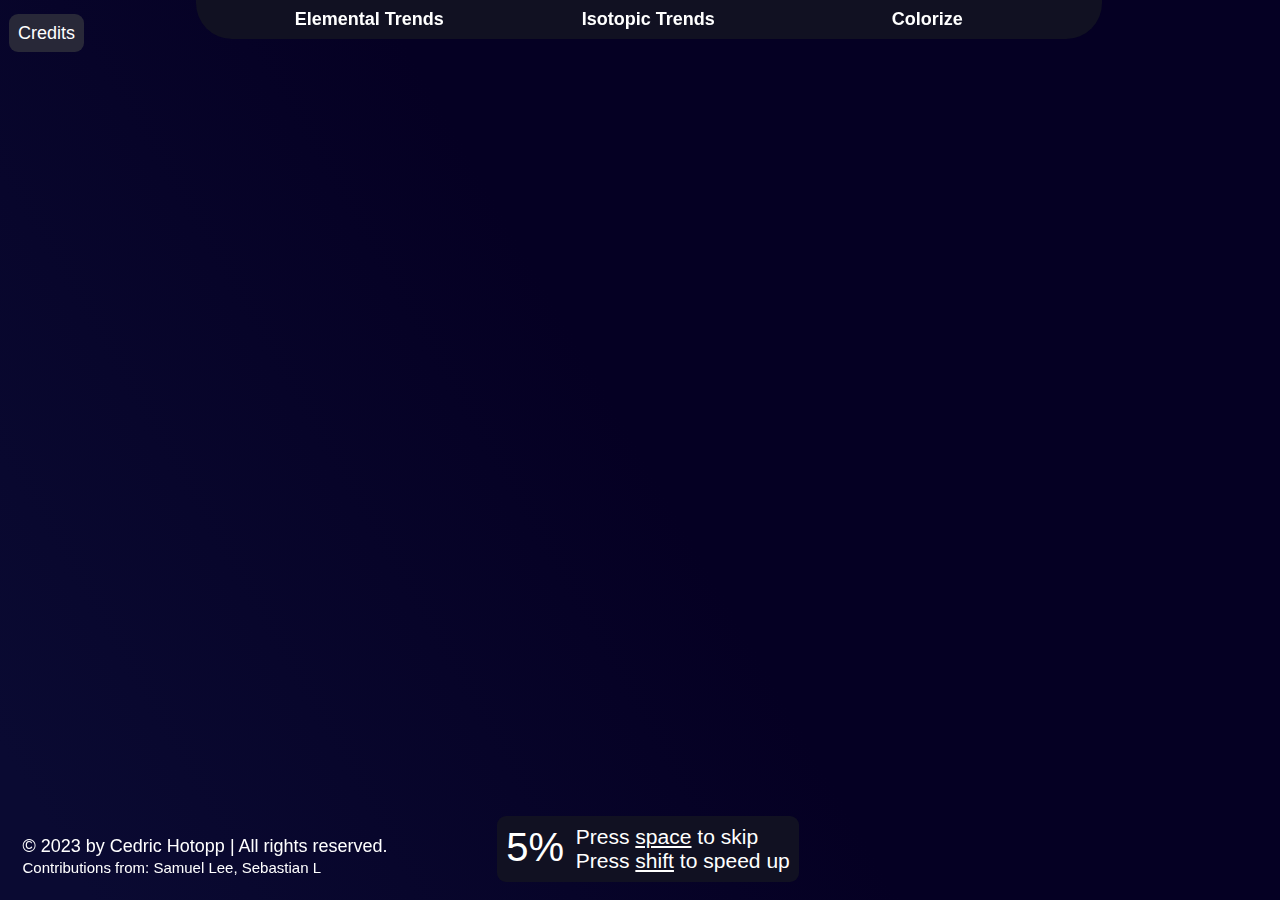
==== pages/projects/periodic-table/index.html @ 0c764536 "Change periodic table location" ====
<!DOCTYPE html>
<html>
  <head>
    <link rel="preconnect" href="https://fonts.googleapis.com">
    <link rel="preconnect" href="https://fonts.gstatic.com" crossorigin>
    <link href="https://fonts.googleapis.com/css2?family=Dancing+Script&display=swap" rel="stylesheet">

    <link rel='stylesheet' href='style.css' />
    <link rel='stylesheet' href='sidebar.css' />
    <link rel='stylesheet' href='trends.css' />

    <script src='element_data.js'></script>
    <script src='nuclide_data.js'></script>
    <script src='main.js' defer></script>
  </head>
  <body data-saturated=false data-trends=false data-hide-everything=false>
    <div id='top_nav'>
      <span class='button elemental_trends'>Elemental Trends</span>
      <span class='button isotopic_trends'>Isotopic Trends</span>
      <span class='button colorize'>Colorize</span>
    </div>
    <canvas id='stability_band' width='500' height='500'></canvas>
    <div id='credits' data-hidden=true>
      <h1>Element Data</h1>
      <h2>Collator</h2>
      <p>
        Scott Weaver (GitHub: <a class='open_in_new' href='https://github.com/sweaver2112' target='_blank'>&commat;sweaver2112</a>)
        <br>
        <br>
        GitHub repository: <a class='open_in_new' href='https://github.com/sweaver2112/periodic-table-data' target='_blank'>periodic-table-data</a>
      </p>
      <br>
      <h2>Sources</h2>
      <p>
        GitHub: <a class='open_in_new' href='https://github.com/Bowserinator' target='_blank'>&commat;Bowserinator</a>
        <br>
        <br>
        GitHub repository: <a class='open_in_new' href='https://github.com/Bowserinator/Periodic-Table-JSON' target='_blank'>Periodic-Table-JSON</a>
      </p>
      <br>
      <p>
        <a class='open_in_new' href='https://www.wikipedia.org/' target='_blank'>Wikipedia</a>
      </p>
      <br>
      <p>
        Dayah, Michael. "Ptable." Ptable, <a class='open_in_new' href='https://dayah.com/' target='_blank'>Michael Dayah</a>, 12 Oct. 2022, <a class='open_in_new' href='https://ptable.com/' target='_blank'>ptable.com</a>. Accessed 15 Oct. 2023.
      </p>
      <br>
      <p>
        "Periodic Table." Periodic Table, edited by Theodore Gray, Max Whitby, <a class='open_in_new' href='https://www.oihdesigns.com/' target='_blank'>Nick Mann</a>., 28 Oct. 2017, <a class='open_in_new' href='https://periodictable.com/' target='_blank'>periodictable.com</a>. Accessed 15 Oct. 2023.
      </p>
      <p>
        "Examples for Chemistry." WolframAlpha, Wolfram, <a class='open_in_new' href='https://www.wolframalpha.com/examples/science-and-technology/chemistry' target='_blank'>wolframalpha.com/examples/science-and-technology/chemistry</a>., Accessed 29 Oct. 2023.
      </p>
      <br>
      <h1>Isotope Data</h1>
      <h2>Sources</h2>
      <p>
        <a class='open_in_new' href='https://www-nds.iaea.org/relnsd/nubase/nubase_min.html' target='_blank'>Nubase2020</a> <a class='open_in_new' href='https://www.anl.gov/sites/www/files/2022-11/nubase_4.mas20.txt' target='_blank'>nubase_4.mas20</a> Kondev, M. Wang, W.J. Huang, S. Naimi, and G. Audi, <a class='open_in_new' href='https://iopscience.iop.org/article/10.1088/1674-1137/abddae' target='_blank'>Chinese Phys, C 45, 030001 (2021)</a>
      </p>
    </div>
    <div id='decay_chain' data-hidden=true data-collapsed=true>
      <div class='collapse_button searchable no_close'>Expand</div>
      <div class='content'></div>
      <div class='element_count searchable'>0 / 0</div>
    </div>
    <div id='top_buttons'>
      <div id='credits_button' class='searchable no_select'>
        Credits
      </div>
    </div>
    <div id='copyright'>
      &copy; 2023 by Cedric Hotopp | All rights reserved.<br><small>Contributions from: Samuel Lee, Sebastian L</small>
    </div>
    <div id='elemental_trends_menu' class='trends_menu'>
      <div class='trend template' data-selected=false>[Trend]</div>
      <div class='group template'>
        <p class='title'>[Group]</p>
        <div class='content'>

        </div>
      </div>
    </div>
    <div id='isotopic_trends_menu' class='trends_menu'>
      <div class='trend template' data-selected=false>[Trend]</div>
      <div class='group template'>
        <p class='title'>[Group]</p>
        <div class='content'>

        </div>
      </div>
    </div>
    <div id='colorize_menu' class='trends_menu'>
      <div class='trend template' data-selected=false>[Trend]</div>
      <div class='group template'>
        <p class='title'>[Group]</p>
        <div class='content'>

        </div>
      </div>
    </div>
    <div id='bottom_text' data-hidden=true>
      <h3 class='text searchable'></h3>
    </div>
    <canvas id='foreground'></canvas>
    <canvas id='background'></canvas>
    <p id='periodicText'>The Periodic Table</p>
    <table id='periodicTable'>
      <tr class='period' id='period0'>
        <td class='element fake_element group1'><span class='group_number'>1</span></td>
        <td class='element fake_element group15'><span class='electron_block'>p</span></td>
        <td class='element fake_element group18'><span class='group_number'>18</span></td>
      </tr>
      <tr class='period' id='period1'>
        <td class='element fake_element group0'><span class='period_number'>1</span></td>
        <td class='element group1' id='hydrogen'></td>
        <td class='element fake_element group2'><span class='group_number'>2</span></td>
        <td class='element fake_element group13'><span class='group_number'>13</span></td>
        <td class='element fake_element group14'><span class='group_number'>14</span></td>
        <td class='element fake_element group15'><span class='group_number'>15</span></td>
        <td class='element fake_element group16'><span class='group_number'>16</span></td>
        <td class='element fake_element group17'><span class='group_number'>17</span></td>
        <td class='element group18' id='helium'></td>
      </tr>
      <tr class='period' id='period2'>
        <td class='element fake_element group0'><span class='period_number'>2</span></td>
        <td class='element group1' id='lithium'></td>
        <td class='element group2' id='beryllium'></td>
        <td class='element fake_element group7'><span class='electron_block'>d (n-1)</span></td>
        <td class='element group13' id='boron'></td>
        <td class='element group14' id='carbon'></td>
        <td class='element group15' id='nitrogen'></td>
        <td class='element group16' id='oxygen'></td>
        <td class='element group17' id='fluorine'></td>
        <td class='element group18' id='neon'></td>
      </tr>
      <tr class='period' id='period3'>
        <td class='element fake_element group0'><span class='electron_block'>s</span></td>
        <td class='element fake_element group0'><span class='period_number'>3</span></td>
        <td class='element group1' id='sodium'></td>
        <td class='element group2' id='magnesium'></td>
        <td class='element fake_element group3'><span class='group_number'>3</span></td>
        <td class='element fake_element group4'><span class='group_number'>4</span></td>
        <td class='element fake_element group5'><span class='group_number'>5</span></td>
        <td class='element fake_element group6'><span class='group_number'>6</span></td>
        <td class='element fake_element group7'><span class='group_number'>7</span></td>
        <td class='element fake_element group8'><span class='group_number'>8</span></td>
        <td class='element fake_element group9'><span class='group_number'>9</span></td>
        <td class='element fake_element group10'><span class='group_number'>10</span></td>
        <td class='element fake_element group11'><span class='group_number'>11</span></td>
        <td class='element fake_element group12'><span class='group_number'>12</span></td>
        <td class='element group13' id='aluminum'></td>
        <td class='element group14' id='silicon'></td>
        <td class='element group15' id='phosphorus'></td>
        <td class='element group16' id='sulfur'></td>
        <td class='element group17' id='chlorine'></td>
        <td class='element group18' id='argon'></td>
      </tr>
      <tr class='period' id='period4'>
        <td class='element fake_element group0'><span class='period_number'>4</span></td>
        <td class='element group1' id='potassium'></td>
        <td class='element group2' id='calcium'></td>
        <td class='element group3' id='scandium'></td>
        <td class='element group4' id='titanium'></td>
        <td class='element group5' id='vanadium'></td>
        <td class='element group6' id='chromium'></td>
        <td class='element group7' id='manganese'></td>
        <td class='element group8' id='iron'></td>
        <td class='element group9' id='cobalt'></td>
        <td class='element group10' id='nickel'></td>
        <td class='element group11' id='copper'></td>
        <td class='element group12' id='zinc'></td>
        <td class='element group13' id='gallium'></td>
        <td class='element group14' id='germanium'></td>
        <td class='element group15' id='arsenic'></td>
        <td class='element group16' id='selenium'></td>
        <td class='element group17' id='bromine'></td>
        <td class='element group18' id='krypton'></td>
      </tr>
      <tr class='period' id='period5'>
        <td class='element fake_element group0'><span class='period_number'>5</span></td>
        <td class='element group1' id='rubidium'></td>
        <td class='element group2' id='strontium'></td>
        <td class='element group3' id='yttrium'></td>
        <td class='element group4' id='zirconium'></td>
        <td class='element group5' id='niobium'></td>
        <td class='element group6' id='molybdenum'></td>
        <td class='element group7' id='technetium'></td>
        <td class='element group8' id='ruthenium'></td>
        <td class='element group9' id='rhodium'></td>
        <td class='element group10' id='palladium'></td>
        <td class='element group11' id='silver'></td>
        <td class='element group12' id='cadmium'></td>
        <td class='element group13' id='indium'></td>
        <td class='element group14' id='tin'></td>
        <td class='element group15' id='antimony'></td>
        <td class='element group16' id='tellurium'></td>
        <td class='element group17' id='iodine'></td>
        <td class='element group18' id='xenon'></td>
      </tr>
      <tr class='period' id='period6'>
        <td class='element fake_element group0'><span class='period_number'>6</span></td>
        <td class='element group1' id='cesium'></td>
        <td class='element group2' id='barium'></td>
        <td class='element fake_element group3 star1'><p class='star'>&Star;</p></td>
        <td class='element group4' id='hafnium'></td>
        <td class='element group5' id='tantalum'></td>
        <td class='element group6' id='tungsten'></td>
        <td class='element group7' id='rhenium'></td>
        <td class='element group8' id='osmium'></td>
        <td class='element group9' id='iridium'></td>
        <td class='element group10' id='platinum'></td>
        <td class='element group11' id='gold'></td>
        <td class='element group12' id='mercury'></td>
        <td class='element group13' id='thallium'></td>
        <td class='element group14' id='lead'></td>
        <td class='element group15' id='bismuth'></td>
        <td class='element group16' id='polonium'></td>
        <td class='element group17' id='astatine'></td>
        <td class='element group18' id='radon'></td>
      </tr>
      <tr class='period' id='period7'>
        <td class='element fake_element group0'><span class='period_number'>7</span></td>
        <td class='element group1' id='francium'></td>
        <td class='element group2' id='radium'></td>
        <td class='element fake_element group3 star2'><p class='star'>&Star;&Star;</p></td>
        <td class='element group4' id='rutherfordium'></td>
        <td class='element group5' id='dubnium'></td>
        <td class='element group6' id='seaborgium'></td>
        <td class='element group7' id='bohrium'></td>
        <td class='element group8' id='hassium'></td>
        <td class='element group9' id='meitnerium'></td>
        <td class='element group10' id='darmstadtium'></td>
        <td class='element group11' id='roentgenium'></td>
        <td class='element group12' id='copernicium'></td>
        <td class='element group13' id='nihonium'></td>
        <td class='element group14' id='flerovium'></td>
        <td class='element group15' id='moscovium'></td>
        <td class='element group16' id='livermorium'></td>
        <td class='element group17' id='tennessine'></td>
        <td class='element group18' id='oganesson'></td>
      </tr>
      <tr class='period inter-period' id='inter-period1'>
        <td class='element fake_element group2 star1'><p class='star'>&Star;</p></td>
        <td class='element inter-element group3 inter-group1' id='lanthanum'></td>
        <td class='element inter-element group3 inter-group2' id='cerium'></td>
        <td class='element inter-element group3 inter-group3' id='praseodymium'></td>
        <td class='element inter-element group3 inter-group4' id='neodymium'></td>
        <td class='element inter-element group3 inter-group5' id='promethium'></td>
        <td class='element inter-element group3 inter-group6' id='samarium'></td>
        <td class='element inter-element group3 inter-group7' id='europium'></td>
        <td class='element inter-element group3 inter-group8' id='gadolinium'></td>
        <td class='element inter-element group3 inter-group9' id='terbium'></td>
        <td class='element inter-element group3 inter-group10' id='dysprosium'></td>
        <td class='element inter-element group3 inter-group11' id='holmium'></td>
        <td class='element inter-element group3 inter-group12' id='erbium'></td>
        <td class='element inter-element group3 inter-group13' id='thulium'></td>
        <td class='element inter-element group3 inter-group14' id='ytterbium'></td>
        <td class='element inter-element group3 inter-group15' id='lutetium'></td>
      </tr>
      <tr class='period inter-period' id='inter-period2'>
        <td class='element fake_element group2 star2'><p class='star'>&Star;&Star;</p></td>
        <td class='element inter-element group3 inter-group1' id='actinium'></td>
        <td class='element inter-element group3 inter-group2' id='thorium'></td>
        <td class='element inter-element group3 inter-group3' id='protactinium'></td>
        <td class='element inter-element group3 inter-group4' id='uranium'></td>
        <td class='element inter-element group3 inter-group5' id='neptunium'></td>
        <td class='element inter-element group3 inter-group6' id='plutonium'></td>
        <td class='element inter-element group3 inter-group7' id='americium'></td>
        <td class='element inter-element group3 inter-group8' id='curium'></td>
        <td class='element fake_element group9'><span class='electron_block'>f (n-2)</span></td>
        <td class='element inter-element group3 inter-group9' id='berkelium'></td>
        <td class='element inter-element group3 inter-group10' id='californium'></td>
        <td class='element inter-element group3 inter-group11' id='einsteinium'></td>
        <td class='element inter-element group3 inter-group12' id='fermium'></td>
        <td class='element inter-element group3 inter-group13' id='mendelevium'></td>
        <td class='element inter-element group3 inter-group14' id='nobelium'></td>
        <td class='element inter-element group3 inter-group15' id='lawrencium'></td>
      </tr>
    </table>
    <div id='zoomed_element' hidden></div>
    <div id='sidebar' class='sidebar' data-hidden=true>
      <span class='top'></span>
      <img class='close' src='x-icon.png' />
      <h2 class='atomic_mass parent_data_point'><span class='value data_point'>[Atmoic Mass]</span> amu</h2>
      <div class='content'>
        <h1 class='elementText data_point'><sup class='atomic_number data_point'></sup><span class='symbol data_point'>[Symbol]</span></h1>
        <h2 class='name parent_data_point'>
          <span class='name data_point'>[Name]</span>
          <span class='alternate_names parent_data_point'>&lpar;<span class='names data_point'>[Alternate Names]</span>&rpar;</span>
        </h2>
        <div class='discovery parent_data_point'>
          <span class='date value searchable data_point' data-search=false>[Date]</span>
          <span class='by value searchable data_point' data-search=true>[By]</span>
          <span class='location value searchable template' data-search=true>[Location]</span>
        </div>
        <div class='allotropes section parent_data_point'>
          <h3 class='title'>Allotropes</h3>
          <span class='array parent_data_point'><span class='allotrope template searchable' data-search=true>[Allotrope]</span></span>
        </div>
        <p></p>
        <div class='overview section parent_data_point'>
          <h3 class='title'>Overview</h3>
          <p class='p_n_e parent_data_point'><span class='protons data_point searchable'></span><span class='neutrons data_point searchable'></span><span class='electrons data_point searchable'></span></p>
          <div class='section parent_data_point'>
            <p class='block parent_data_point'>Block: <span class='value data_point searchable'></span></p>
            <p class='group parent_data_point'>Group: <span class='value data_point searchable' data-search=true></span></p>
            <p class='period parent_data_point'>Period: <span class='value data_point searchable' data-search=true></span></p>
            <p class='phase parent_data_point'>Phase: <span class='value data_point searchable' data-search=true></span></p>
            <p class='gas_phase parent_data_point'>Gas Phase: <span class='value data_point searchable' data-search=true></span></p>
            <p class='series parent_data_point'>Series: <span class='array parent_data_point'>
             <span class='traditional value data_point searchable' data-search=true></span>
              <span class='advanced value data_point searchable' data-search=true></span>
            </span></p>
          </div>
          <div class='section parent_data_point'>
            <p class='configuration parent_data_point'>Electron Configuration: <span class='value data_point searchable'></span></p>
            <p class='semantic_configuration parent_data_point'>Semantic Electron Configuration: <span class='value data_point searchable'></span></p>
            <p class='valence_electrons parent_data_point'>Valence Electrons: <span class='value data_point searchable'></span></p>
            <p class='electronegativity parent_data_point'>Electronegativity: <span class='value data_point searchable'></span></p>
            <p class='electron_affinity parent_data_point'>Electron Affinity: <span class='value data_point searchable'></span></p>
            <div class='section parent_data_point'>
              <h4 class='title'>Ionization Energies</h4>
              <p class='ionization_energies parent_data_point'><span class='wrap_array parent_data_point'><span class='ionization_energy value searchable template'></span></span></p>
            </div>
            <div class='section parent_data_point'>
              <h4 class='title'>Electrons per Shell</h4>
              <p class='electrons_per_shell parent_data_point'><span class='wrap_array parent_data_point'><span class='subshell value searchable template'></span></span></p>
            </div>
          </div>
        </div>
        <div class='isotopes section parent_data_point'>
          <h3 class='title'>
            <span class='text searchable no_background' data-search=true>Isotopes of [Name]</span>
          </h3>
          <span class='key unknown searchable'>Unknown</span>
          <span class='key unstable searchable'>Unstable</span>
          <span class='key natural searchable'>Natural</span>
          <span class='key stable searchable'>Stable</span>
          <br>
          <br>
        </div>
        <div class='classifications section collapsible parent_data_point'>
          <h2 class='title'>Classifications</h2>
          <div class='section parent_data_point'>
            <h3 class='title'>Position</h3>
            <p class='group parent_data_point'>Group: <span class='value data_point searchable' data-search=true></span></p>
            <p class='period parent_data_point'>Period: <span class='value data_point searchable' data-search=true></span></p>
          </div>
          <div class='section parent_data_point'>
            <h3 class='title'>Type</h3>
            <p class='phase parent_data_point'>Phase: <span class='value data_point searchable' data-search=true></span></p>
            <p class='gas_phase parent_data_point'>Gas Phase: <span class='value data_point searchable' data-search=true></span></p>
            <p class='series parent_data_point'>Series: <span class='array parent_data_point'>
              <span class='traditional value data_point searchable' data-search=true></span>
              <span class='advanced value data_point searchable' data-search=true></span>
            </span></p>
          </div>
          <div class='advanced section collapsible parent_data_point' data-expanded=false>
            <h2 class='title'>
              Miscellaneous
            </h2>
            <div class='cpk_hex parent_data_point'>
              CPK Hex:
              <span class='value data_point searchable'></span>
              <span class='box searchable no_decoration' data-search=true></span>
            </div>
            <p class='CAS_number parent_data_point'>CAS Number: <span class='value data_point searchable' data-search=true></span></p>
            <p class='CID_number parent_data_point'>CID Number: <span class='value data_point searchable' data-search=true></span></p>
            <p class='RTECS_number parent_data_point'>RTECS Number: <span class='value data_point searchable' data-search=true></span></p>
            <p class='DOT_numbers parent_data_point'>DOT Numbers: <span class='array parent_data_point'><span class='dot_number value searchable template' data-search=true></span></span></p>
            <p class='DOT_hazard_class parent_data_point'>DOT Hazard Class: <span class='value data_point searchable' data-search=true></span></p>
          </div>
        </div>
        <div class='abundance section collapsible parent_data_point'>
          <h2 class='title'>Abundance</h2>
          <p class='universe type parent_data_point'>The Universe: <span class='value data_point searchable' data-connected-unit='%'></span></p>
          <p class='meteorites type parent_data_point'>Meteorites: <span class='value data_point searchable' data-connected-unit='%'></span></p>
          <p class='sun type parent_data_point'>The Sun: <span class='value data_point searchable' data-connected-unit='%'></span></p>
          <p class='earth_crust type parent_data_point'>Earth's Crust: <span class='value data_point searchable' data-connected-unit='%'></span></p>
          <p class='oceans type parent_data_point'>Oceans: <span class='value data_point searchable' data-connected-unit='%'></span></p>
          <p class='humans type parent_data_point'>Humans: <span class='value data_point searchable' data-connected-unit='%'></span></p>
        </div>
        <div class='atomic_structure section collapsible parent_data_point'>
          <h2 class='title'>Atomic Structure</h2>
          <div class='section parent_data_point'>
            <h3 class='title'>Structure</h3>
            <p class='atomic_mass parent_data_point'>Atomic Mass: <span class='value data_point searchable' data-unit='amu'></span></p>
            <p class='crystal_structure parent_data_point'>Crystal Structure: <span class='value data_point searchable' data-search=true></span></p>
          </div>
          <div class='section parent_data_point'>
            <h3 class='title'>Radius</h3>
            <p class='atomic_radius radius parent_data_point'>Atomic: <span class='value data_point searchable' data-unit='pm'></span></p>
            <p class='covalent_radius radius parent_data_point'>Covalent: <span class='value data_point searchable' data-unit='pm'></span></p>
            <p class='van_der_waals_radius radius parent_data_point'>Van der Waals: <span class='value data_point searchable' data-unit='pm'></span></p>
          </div>
          <div class='section parent_data_point'>
            <h3 class='title'>Lattice</h3>
            <p class='lattice_angles parent_data_point'>Angles: <span class='array parent_data_point'><span class='lattice_angle value searchable template'></span></span></p>
            <p class='lattice_constants parent_data_point'>Constants: <span class='array parent_data_point'><span class='lattice_constant value searchable template'></span></span></p>
          </div>
          <div class='space_group section parent_data_point'>
            <h3 class='title'>Space Group</h3>
            <p class='space_groups_name parent_data_point'>Name: <span class='value data_point searchable' data-search=true></span></p>
            <p class='space_groups_number parent_data_point'>Number: <span class='value data_point searchable' data-search=true></span></p>
          </div>
        </div>
        <div class='electron section collapsible parent_data_point'>
          <h2 class='title'>Electron</h2>
          <div class='section parent_data_point'>
            <h4 class='title'>Electrons</h4>
            <p class='number parent_data_point'>Electrons: <span class='value data_point searchable'></span></p>
            <p class='valence parent_data_point'>Valence Electrons: <span class='value data_point searchable'></span></p>
          </div>
          <div class='section parent_data_point'>
            <h4 class='title'>Shells</h4>
            <p class='block parent_data_point'>Block: <span class='value data_point searchable'></span></p>
            <p class='configuration parent_data_point'>Configuration: <span class='value data_point searchable'></span></p>
            <p class='semantic_configuration parent_data_point'>Semantic Configuration: <span class='value data_point searchable'></span></p>
            <p class='quantum_numbers parent_data_point'>Quantum Numbers: <span class='value data_point searchable'></span></p>
            <div class='section parent_data_point'>
              <h4 class='title'>Electrons per Shell</h4>
              <p class='electrons_per_shell parent_data_point'><span class='wrap_array parent_data_point'><span class='subshell value searchable template'></span></span></p>
            </div>
          </div>
          <div class='reactivity section parent_data_point'>
            <h4 class='title'>Electron Reactivity</h4>
            <p class='electronegativity parent_data_point'>Electronegativity: <span class='value data_point searchable'></span></p>
            <p class='electron_affinity parent_data_point'>Electron Affinity: <span class='value data_point searchable'></span></p>
            <div class='section parent_data_point'>
              <h4 class='title'>Ionization Energies</h4>
              <p class='ionization_energies parent_data_point'><span class='wrap_array parent_data_point'><span class='ionization_energy value searchable template'></span></span></p>
            </div>
          </div>
          <div class='section parent_data_point'>
            <h4 class='title'>Oxidation States</h4>
            <p class='oxidation_states parent_data_point'><span class='wrap_array parent_data_point'><span class='oxidation_state value searchable template'></span></span></p>
          </div>
        </div>
        <div class='properties section collapsible parent_data_point'>
          <h2 class='title'>Properties</h2>
          <div class='nuclear section collapsible parent_data_point'>
            <h3 class='title'>Nuclear</h3>
            <div class='section parent_data_point'>
              <h4 class='title'>Decay</h4>
              <p class='half_life parent_data_point'>Half Life: <span class='value data_point searchable'></span></p>
              <p class='lifetime parent_data_point'>Lifetime: <span class='value data_point searchable'></span></p>
              <p class='decay_mode parent_data_point'>Decay Mode: <span class='value data_point searchable'></span></p>
            </div>
            <div class='section parent_data_point'>
              <h4 class='title'>Neutron</h4>
              <p class='neutron_cross_section parent_data_point'>Cross Section: <span class='value data_point searchable'></span></p>
              <p class='neutron_mass_absorption parent_data_point'>Mass Absorption: <span class='value data_point searchable'></span></p>
            </div>
          </div>
          <div class='physical section collapsible parent_data_point'>
            <h3 class='title'>Physical</h3>
            <div class='section parent_data_point'>
              <h4 class='title'>Visible Traits</h4>
              <p class='color parent_data_point'>Color: <span class='value data_point searchable'></span></p>
              <p class='appearance parent_data_point'>Appearance: <span class='value data_point searchable'></span></p>
            </div>
            <div class='section parent_data_point'>
              <h4 class='title'>Density</h4>
              <p class='standard_density parent_data_point'>Standard: <span class='value data_point searchable'></span></p>
              <p class='liquid_density parent_data_point'>Liquid: <span class='value data_point searchable'></span></p>
              <p class='molar_volume parent_data_point'>Molar Volume: <span class='value data_point searchable'></span></p>
            </div>
            <div class='section parent_data_point'>
              <h4 class='title'>Hardness</h4>
              <p class='mohs_hardness parent_data_point'>Mohs: <span class='value data_point searchable'></span></p>
              <p class='brinell_hardness parent_data_point'>Brinell: <span class='value data_point searchable'></span></p>
              <p class='vickers_hardness parent_data_point'>Vickers: <span class='value data_point searchable'></span></p>
            </div>
            <div class='section parent_data_point'>
              <h4 class='title'>Elasticity</h4>
              <p class='poisson_ratio parent_data_point'>Poisson Ratio: <span class='value data_point searchable'></span></p>
              <p class='bulk_modulus parent_data_point'>Bulk Modulus: <span class='value data_point searchable'></span></p>
              <p class='shear_modulus parent_data_point'>Shear Modulus: <span class='value data_point searchable'></span></p>
              <p class='yound_modulus parent_data_point'>Young Modulus: <span class='value data_point searchable'></span></p>
            </div>
            <div class='section parent_data_point'>
              <h4 class='title'>Miscellaneous</h4>
              <p class='refractive_index parent_data_point'>Refractive Index: <span class='value data_point searchable'></span></p>
              <p class='speed_of_sound parent_data_point'>Speed of Sound: <span class='value data_point searchable'></span></p>
            </div>
          </div>
          <div class='thermal section collapsible parent_data_point'>
            <h3 class='title'>Thermal</h3>
            <div class='section parent_data_point'>
              <h4 class='title'>Type</h4>
              <p class='conductivity parent_data_point'>Conductivity: <span class='value data_point searchable'></span></p>
              <p class='thermal_expansion temperature per_temperature parent_data_point' data-selected='k'>
                <span class='key'>Expansion: </span>
                <span class='value data_point searchable'>[Temperature]</span>
                <span class='kelvin button'>K<small><sup>-1</sup></small> / &deg;C<small><sup>-1</sup></small></span>
                <span class='fahrenheit button'>&deg;F<small><sup>-1</sup></small></span>
              </p>
            </div>
            <div class='section parent_data_point'>
              <h4 class='title'>Temperature Points</h4>
              <p class='melting_point temperature parent_data_point' data-selected='k'>
                <span class='key'>Melting Point: </span>
                <span class='value data_point searchable'>[Temperature]</span>
                <span class='kelvin button'>K</span>
                <span class='celsius button'>&deg;C</span>
                <span class='fahrenheit button'>&deg;F</span>
              </p>
              <p class='boiling_point temperature parent_data_point' data-selected='k'>
                <span class='key'>Boiling Point: </span>
                <span class='value data_point searchable'>[Temperature]</span>
                <span class='kelvin button'>K</span>
                <span class='celsius button'>&deg;C</span>
                <span class='fahrenheit button'>&deg;F</span>
              </p>
              <p class='neel_point temperature parent_data_point' data-selected='k'>
                <span class='key'>N&eacute;el Point: </span>
                <span class='value data_point searchable'>[Temperature]</span>
                <span class='kelvin button'>K</span>
                <span class='celsius button'>&deg;C</span>
                <span class='fahrenheit button'>&deg;F</span>
              </p>
            </div>
            <div class='section parent_data_point'>
              <h4 class='title'>Critical</h4>
              <p class='critical_pressure parent_data_point'>Pressure: <span class='value data_point searchable'></span></p>
              <div class='critical_temperature temperature parent_data_point' data-selected='k'>
                <span class='key'>Temperature: </span>
                <span class='value data_point searchable'>[Temperature]</span>
                <span class='kelvin button'>K</span>
                <span class='celsius button'>&deg;C</span>
                <span class='fahrenheit button'>&deg;F</span>
              </div>
            </div>
            <div class='section parent_data_point'>
              <h4 class='title'>Heat</h4>
              <p class='specific_heat parent_data_point'>Specific Heat: <span class='value data_point searchable'></span></p>
              <p class='fusion_heat parent_data_point'>Heat of Fusion: <span class='value data_point searchable'></span></p>
              <p class='vaporization_heat parent_data_point'>Heat of Vaporization: <span class='value data_point searchable'></span></p>
              <p class='adiabatic_index parent_data_point'>Adiabatic Index: <span class='value data_point searchable'></span></p>
            </div>
          </div>
          <div class='electrical section collapsible parent_data_point'>
            <h3 class='title'>Electrical</h3>
            <div class='top divider parent_data_point'>
              <p class='type parent_data_point'><span class='value data_point searchable' data-search=true></span></p>
              <p class='conductivity parent_data_point'>Conductivity: <span class='value data_point searchable'></span></p>
              <p class='resistivity parent_data_point'>Resistivity: <span class='value data_point searchable'></span></p>
            </div>
            <div class='section parent_data_point'>
              <h4 class='title'>Superconducting</h4>
              <p class='superconducting_point parent_data_point'>Superconducting Point: <span class='value data_point searchable'></span></p>
            </div>
          </div>
          <div class='magnetic section collapsible parent_data_point'>
            <h3 class='title'>Magnetic</h3>
            <div class='top divider parent_data_point'>
              <p class='type parent_data_point'><span class='value data_point searchable' data-search=true></span></p>
            </div>
            <div class='curie_point temperature parent_data_point' data-selected='k'>
              <span class='key'>Curie Point: </span>
              <span class='value data_point searchable'>[Temperature]</span>
              <span class='kelvin button'>K</span>
              <span class='celsius button'>&deg;C</span>
              <span class='fahrenheit button'>&deg;F</span>
            </div>
            <div class='susceptibility section parent_data_point'>
              <h4 class='title'>Magnetic Susceptibility</h3>
              <p class='mass parent_data_point'>Mass: <span class='value data_point searchable'></span></p>
              <p class='molar parent_data_point'>Molar: <span class='value data_point searchable'></span></p>
              <p class='volume parent_data_point'>Volume: <span class='value data_point searchable'></span></p>
            </div>
          </div>
        </div>
        <div class='summary section parent_data_point'>
          <h3 class='title'>
            Summary - <i>Wikipedia</i>
            <br><br>
            <i style='color: red;font-size: smaller;font-weight: normal;'>May contain incorrect infomation</i>
          </h3>
          <div class='text data_point'>[Summary]</div>
          <div class='citation'>Source: <a target='_blank' class='source'>[Source]</a></div>
        </div>
      </div>
    </div>
    <div id='nuclide_sidebar' class='sidebar' data-hidden=true>
      <div class='nuclide template parent_data_point'>
        <h1 class='title searchable parent_data_point' data-search='true'>
          <span class='symbol data_point'>[Symbol]</span>
          <span class='alternate_names data_point'>([Alternate Names])</span>
        </h1>
        <div class='nucleons parent_data_point'>
          <span class='protons searchable parent_data_point'>
            <span class='value data_point'>#</span> p<sup>+</sup>
          </span>
          <span class='neutrons searchable parent_data_point'>
            <span class='value data_point'>#</span> n<sup>0</sup>
          </span>
        </div>
        <div class='time parent_data_point'>
          <span class='discovery searchable parent_data_point'>
            Discovered <span class='value data_point'>yyyy</span>
          </span>
          <span class='updated searchable parent_data_point'>
            Updated <span class='value data_point'>yyyy</span>
          </span>
        </div>
        <div class='information section parent_data_point' data-expanded=false>
          <h2 class='title'>
            <span>Information</span>
            <img src='[data-uri]' class='collapse_button' />
          </h2>
          <div class='mass_excess data_container parent_data_point'>
            Mass Excess:
            <span class='value searchable parent_data_point'>
              <span class='value data_point' data-estimated=false>[Value]</span>
              <span class='deviation data_point' data-estimated=false>(&pm;[Deviation])</span>
            </span>
            <span class='unit searchable data_point'>eV</span>
          </div>
          <div class='half_life data_container parent_data_point'>
            Half Life:
            <span class='value searchable parent_data_point'>
              <span class='value data_point' data-estimated=false>[Value]</span>
              <span class='deviation data_point' data-estimated=false>(&pm;[Deviation])</span>
            </span>
            <span class='unit searchable data_point'>[Unit]</span>
          </div>
          <div class='abundance data_container parent_data_point'>
            Abundance:
            <span class='value searchable parent_data_point'>
              <span class='value data_point' data-estimated=false>[Value]</span>
              <span class='deviation data_point' data-estimated=false>(&pm;[Deviation])</span>
            </span>
            <span class='unit searchable data_point'>%</span>
          </div>
          <div class='spin_parity_isospin data_container parent_data_point'>
            <h4 class='title'>
              <span class='value searchable'>Spin, Parity, and Isospin</span>
            </h4>
            <div class='spin_parity parent_data_point template'>
              <div class='spin parent_data_point'>
                Spin:
                <span class='value searchable data_point' data-uses-data=false data-uses-trends=false data-estimated=false>[Spin]</span>
              </div>
              <div class='parity parent_data_point'>
                Parity:
                <span class='value searchable data_point' data-uses-data=false data-uses-trends=false data-estimated=false>[Parity]</span>
              </div>
            </div>
            <div class='isospin parent_data_point'>
              Isopin:
              <span class='value searchable data_point' data-estimated=false>[Isospin]</span>
            </div>
          </div>
        </div>
        <div class='radioactive_decay section parent_data_point' data-expanded=false>
          <h2 class='title'>
            <span>Decay</span>
            <img src='[data-uri]' class='collapse_button' />
            <div class='decay_chain_button searchable no_event_update'>Decay Chain</div>
          </h2>
          <div class='decays parent_data_point'>
            <div class='decay parent_data_point template'>
              <span class='collapse_button'></span>
              <span class='type searchable data_point'>[Decay]</span>:
              <span class='chance searchable parent_data_point'>
                <span class='percent data_point' data-estimated=false>[Value]</span>
                <span class='deviation data_point' data-estimated=false>(&pm;[Value])</span>%
              </span>
              <br>
              <div class='result parent_data_point template' data-expanded=false>
                <span class='from searchable data_point'>[From]</span>
                <span class='arrow searchable no_background'>&rightarrow;</span>
                <div class='to searchable no_decoration data_point template'>[To]</div>
              </div>
            </div>
          </div>
        </div>
        <div class='parents section parent_data_point' data-expanded=false>
          <h2 class='title'>
            <span>Parents</span>
            <img src='[data-uri]' class='collapse_button' />
          </h2>
          <div class='parent parent_data_point template' data-expanded=false>
            <span class='collapse_button'></span>
            <span class='from searchable no_decoration data_point' data-search=true>[Parent]</span>
            <span class='fromText searchable no_background'>from decay</span>
            <span class='decay searchable data_point template'>([Decay])</span>
          </div>
        </div>
        <div class='isomers section parent_data_point' data-expanded=false>
          <h2 class='title'>
            <span>Isomers</span>
            <img src='[data-uri]' class='collapse_button' />
          </h2>
          <div class='isomer template parent_data_point' data-expanded=false>
            <h1 class='title searchable parent_data_point no_open_in_new' data-search='true'>
              <span class='symbol data_point'>[Symbol]</span>
              <span class='alternate_names data_point'>([Alternate Names])</span>
              <img src='[data-uri]' class='open_in_new_image' />
              <img src='[data-uri]' class='collapse_button' />
            </h1>
            <div class='nucleons parent_data_point'>
              <span class='protons searchable parent_data_point'>
                <span class='value data_point'>#</span> p<sup>+</sup>
              </span>
              <span class='neutrons searchable parent_data_point'>
                <span class='value data_point'>#</span> n<sup>0</sup>
              </span>
            </div>
            <div class='time parent_data_point'>
              <span class='discovery searchable parent_data_point'>
                Discovered <span class='value data_point'>yyyy</span>
              </span>
              <span class='updated searchable parent_data_point'>
                Updated <span class='value data_point'>yyyy</span>
              </span>
            </div>
            <div class='information section parent_data_point' data-expanded=false>
              <h2 class='title'>
                <span>Information</span>
                <img src='[data-uri]' class='collapse_button' />
              </h2>
              <div class='excitation_energy data_container parent_data_point'>
                Excitation Energy:
                <span class='value searchable parent_data_point'>
                  <span class='value data_point' data-estimated=false>[Value]</span>
                  <span class='deviation data_point' data-estimated=false>(&pm;[Deviation])</span>
                </span>
                <span class='unit searchable data_point'>eV</span>
              </div>
              <div class='mass_excess data_container parent_data_point'>
                Mass Excess:
                <span class='value searchable parent_data_point'>
                  <span class='value data_point' data-estimated=false>[Value]</span>
                  <span class='deviation data_point' data-estimated=false>(&pm;[Deviation])</span>
                </span>
                <span class='unit searchable data_point'>eV</span>
              </div>
              <div class='half_life data_container parent_data_point'>
                Half Life:
                <span class='value searchable parent_data_point'>
                  <span class='value data_point' data-estimated=false>[Value]</span>
                  <span class='deviation data_point' data-estimated=false>(&pm;[Deviation])</span>
                </span>
                <span class='unit searchable data_point'>[Unit]</span>
              </div>
              <div class='abundance data_container parent_data_point'>
                Abundance:
                <span class='value searchable parent_data_point'>
                  <span class='value data_point' data-estimated=false>[Value]</span>
                  <span class='deviation data_point' data-estimated=false>(&pm;[Deviation])</span>
                </span>
                <span class='unit searchable data_point'>%</span>
              </div>
              <div class='spin_parity_isospin data_container parent_data_point'>
                <h4 class='title'>
                  <span class='value searchable'>Spin, Parity, and Isospin</span>
                </h4>
                <div class='spin_parity parent_data_point template'>
                  <div class='spin parent_data_point'>
                    Spin:
                    <span class='value searchable data_point' data-uses-data=false data-uses-trends=false data-estimated=false>[Spin]</span>
                  </div>
                  <div class='parity parent_data_point'>
                    Parity:
                    <span class='value searchable data_point' data-uses-data=false data-uses-trends=false data-estimated=false>[Parity]</span>
                  </div>
                </div>
                <div class='isospin parent_data_point'>
                  Isopin:
                  <span class='value searchable data_point' data-estimated=false>[Isospin]</span>
                </div>
              </div>
            </div>
            <div class='radioactive_decay section parent_data_point' data-expanded=false>
              <h2 class='title'>
                <span>Decay</span>
                <img src='[data-uri]' class='collapse_button' />
                <div class='decay_chain_button searchable no_event_update'>Decay Chain</div>
              </h2>
              <div class='decays parent_data_point'>
                <div class='decay parent_data_point template'>
                  <span class='collapse_button'></span>
                  <span class='type searchable data_point'>[Decay]</span>:
                  <span class='chance searchable parent_data_point'>
                    <span class='percent data_point' data-estimated=false>[Value]</span>
                    <span class='deviation data_point' data-estimated=false>(&pm;[Value])</span>%
                  </span>
                  <br>
                  <div class='result parent_data_point template' data-expanded=false>
                    <span class='from searchable data_point'>[From]</span>
                    <span class='arrow searchable no_background'>&rightarrow;</span>
                    <div class='to searchable no_decoration data_point template'>[To]</div>
                  </div>
                </div>
              </div>
            </div>
            <div class='parents section parent_data_point' data-expanded=false>
              <h2 class='title'>
                <span>Parents</span>
                <img src='[data-uri]' class='collapse_button' />
              </h2>
              <div class='parent parent_data_point template' data-expanded=false>
                <span class='collapse_button'></span>
                <span class='from searchable no_decoration data_point' data-search=true>[Parent]</span>
                <span class='fromText searchable no_background'>from decay</span>
                <span class='decay searchable data_point template'>([Decay])</span>
              </div>
            </div>
          </div>
        </div>
      </div>
    </div>
    <div id='abundance_chart'>
      <h2 class='title'>Natural Abundance</h2>
      <canvas class='pie_chart'></canvas>
      <canvas class='pie_chart_key'></canvas>
    </div>
    <div id='DPI'></div>
  </body>
</html>
---- pages/projects/periodic-table/style.css ----
*::-webkit-scrollbar {
  width: 10px;
  height: 10px;

  border-radius: 5px;
  background: #0000;
}

*::-webkit-scrollbar-track {
  width: 10px;
  height: 10px;

  border-radius: 5px;
  background: #0000;
}

*::-webkit-scrollbar-thumb {
  background-color: #445;

  border-radius: 5px;
  border: 1px solid #00000000;
}

*::-webkit-scrollbar-thumb:hover {
  background-color: #556;
}

a:link {
  color: dodgerblue;
}

a:visited {
  color: mediumslateblue;
}

a:hover {
  color: royalblue;
}

a:active {
  color: cornflowerblue;
}

@keyframes fadeIn {
  from {
    opacity: 0;
  }
  to {
    opacity: 1;
  }
}

@keyframes fadeOut {
  from {
    opacity: 1;
  }
  to {
    opacity: 0;
  }
}

@keyframes rotateUp {
  from {
    transform: rotateZ(0deg);
  }
  to {
    transform: rotateZ(-180deg);
  }
}

@keyframes rotateDown {
  from {
    transform: rotateZ(180deg);
  }
  to {
    transform: rotateZ(0deg);
  }
}

@keyframes glow {
  0% {
    box-shadow: 1px 1px #131326, 2px 2px #131326, 3px 3px #131326, 4px 4px #131326, 5px 5px #131326, 6px 6px #131326, 7px 7px #131326, 8px 8px #131326, 9px 9px #131326, 10px 10px #131326, 5px 5px 30px 1px #f70;
  }
  50% {
    box-shadow: 1px 1px #131326, 2px 2px #131326, 3px 3px #131326, 4px 4px #131326, 5px 5px #131326;
  }
  100% {
    box-shadow: none;
  }
}

:root {
  --elementPadding: 3px;
  --elementScale: calc(min(calc(100vw - calc(var(--elementPadding) * 2 + 2px) * 18) / 18, calc(100vh - calc(var(--elementPadding) * 2 + 2px) * 9.5) / 9.5) / 1.25 + var(--elementPadding) * 2);
  --center: 50vw;
}

/* body *:not(#background) {
  display: none !important;
} */

body {
  position: fixed;
  left: 0px;
  top: 0px;
  width: 100vw;
  height: 100vh;

  color: white;
  font-size: min(2vh, 2vw);
  font-family: Century Gothic, CenturyGothic, AppleGothic, sans-serif;

  background: linear-gradient(rgba(0, 0, 0, 0.5), rgba(0, 0, 0, 0.5)), linear-gradient(60deg, rgb(10, 10, 50) 5%, rgb(5, 0, 35) 50%) fixed 0 0 / cover;
}

body *:not(canvas) {
  z-index: 1;
}

body:has(#sidebar[data-hidden=false]) {
  --elementScale: calc(min(calc(70vw - calc(var(--elementPadding) * 2 + 2px) * 18) / 18, calc(100vh - calc(var(--elementPadding) * 2 + 2px) * 9.5) / 9.5) / 1.25 + var(--elementPadding) * 2);
  --center: 35vw;
}

body:has(#sidebar[data-hidden=false]) #foreground {
  width: 70vw;
}

body[data-hide-everything=true] :not(#background) {
  pointer-events: none !important;

  opacity: 0 !important;
}

#credits {
  pointer-events: all;
  cursor: not-allowed;

  position: fixed;
  left: 0;
  top: 0;
  width: 100vw;
  height: 100vh;

  text-align: center;

  white-space: nowrap;
  overflow: auto;

  opacity: 1;
  background: inherit;

  z-index: 9999;

  transition: all 500ms;
}

#credits[data-hidden=true] {
  pointer-events: none;

  opacity: 0;
}

#decay_chain {
  pointer-events: all;
  cursor: not-allowed;

  position: fixed;
  left: 0px;
  top: 0px;
  width: 100vw;
  height: 100vh;

  opacity: 1;
  background: inherit;

  z-index: 9999;

  transform: translate(calc(50vw - 50%), calc(50vh - 50%));
  transition: all 500ms;
}

#decay_chain.loading {
  cursor: wait;
}

#decay_chain[data-hidden=true] {
  pointer-events: none;

  opacity: 0;
}

#decay_chain > .collapse_button {
  cursor: pointer;

  position: fixed;
  left: 1vmin;
  top: 1vmin;

  z-index: 2;
}

#decay_chain > .collapse_button[hidden] {
  pointer-events: none;

  display: none;
}

#decay_chain > .content {
  position: fixed;
  left: 0px;
  top: 0px;
  max-width: calc(100vw - 4vmin - min(25px, 3vw));
  max-height: calc(100vh - 4vmin - 1.5em - min(25px, 3vh));

  padding: 2vmin;
  padding-bottom: calc(2vmin + 1.5em);
  border-radius: 2vmin;

  overflow: auto;

  background: #0008;

  transform: translate(calc(50vw - 50%), calc(50vh - 50%));
}

#decay_chain > .content > * {
  transform: translateY(-2em);
}

#decay_chain > .content > span {
  display: block;

  position: absolute;

  font-weight: bold;

  background: #0008;
}

#decay_chain > .element_count {
  cursor: not-allowed;
  -webkit-user-select: none;
  -ms-user-select: none;
  user-select: none;

  position: fixed;
  right: 1vmin;
  bottom: 1vmin;

  z-index: 2;
}

#top_buttons {
  cursor: default;
  -webkit-user-select: none;
  -ms-user-select: none;
  user-select: none;

  position: fixed;
  left: 1vmin;
  top: 1vmin;

  z-index: 2147483642;
}

#top_buttons > * {
  cursor: pointer;

  display: inline-block;
  height: 1.25rem;
}

#top_buttons > *:hover {
  filter: brightness(85%);
}

#top_buttons > *:active {
  filter: brightness(65%);
}

body[data-trends=true] #top_buttons > #color_button {
  display: none;
}

body[data-saturated=false] #top_buttons > #color_button::after {
  content: '\2717';

  font-size: 0.875em;
  color: red;
}

body[data-saturated=true] #top_buttons > #color_button::after {
  content: '\2713';

  font-size: 0.875em;
  color: green;
}

body[data-saturated=true] #top_buttons > #trends_button {
  display: none;
}

body[data-trends=false] #top_buttons > #trends_button::after {
  content: '\2717';

  font-size: 0.875em;
  color: red;
}

body[data-trends=true] #top_buttons > #trends_button::after {
  content: '\2713';

  font-size: 0.875em;
  color: green;
}

#copyright {
  position: fixed;
  left: 2.5vmin;
  bottom: 2.5vmin;

  z-index: 2147483640;
}

#decay_chain[data-hidden=false] ~ #copyright {
  pointer-events: none;

  opacity: 0;
}

#bottom_text {
  cursor: default;
  -webkit-user-select: none;
  -ms-user-select: none;
  user-select: none;

  position: fixed;
  bottom: 1vmin;
  width: 100vw;

  text-align: center;

  opacity: 1;

  transition: all 500ms;
}

#bottom_text[data-hidden=true] {
  pointer-events: none;

  opacity: 0;
}

#bottom_text > h3 {
  font-weight: normal;

  background: #112;
}

#stability_band {
  position: fixed;
  left: 0px;
  top: 0px;
}

#foreground {
  pointer-events: none;

  position: fixed;
  left: 0px;
  top: 0px;
  width: 100vw;
  height: 100vh;

  z-index: 10;

  transition: 500ms all;
}

#background {
  position: fixed;
  left: 0px;
  top: 0px;
  width: 100vw;
  height: 100vh;

  opacity: 1;

  z-index: 0;
}

#periodicText {
  cursor: default;
  -webkit-user-select: none;
  -ms-user-select: none;
  user-select: none;

  position: fixed;
  left: calc(var(--center) - var(--elementScale) * 9 + var(--elementScale) * 7);
  top: calc(50vh - var(--elementScale) * 4.5);

  text-align: center;
  font-size: calc(var(--elementScale));
  font-family: 'Dancing Script', cursive;

  opacity: 0;

  transform: translate(-50%, -50%);

  transition: 500ms all;
}

.searchable:not(.title, .no_background) {
  cursor: default;

  display: inline-block;

  margin: 0.5vmin 0;
  padding: 1vmin;
  border-radius: 1vmin;

  background: #282838;
}

.searchable[data-search=true] {
  cursor: pointer;
}

.searchable:not(.no_decoration)[data-search=true] {
  text-decoration: underline;
}

.searchable:not(.title, .no_background)[data-search=true] {
  background: #383848;
}

.searchable:not(.title, .no_background)[data-search=true]:hover {
  background: #383878;
}

.searchable:not(.title, .no_background)[data-search=true]:active {
  background: #585868;
}

#nuclide_sidebar {
  pointer-events: all;

  position: fixed;
  top: 0px;
  width: 35vw;
  max-height: 100vh;

  margin-right: 10px;
  padding: 0px;
  border-radius: 5vmin 5px 5px 5vmin;

	overflow: hidden auto;

  opacity: 1;
  background: #112;

  /* transform: translateX(0%); */
  transition: all 500ms;

  z-index: 500;
}

#nuclide_sidebar[data-hidden=true] {
  pointer-events: none;

  /* transform: translateX(100%); */
  opacity: 0;
}

#nuclide_sidebar .data_point:empty, #nuclide_sidebar .template {
  display: none !important;
}

#nuclide_sidebar .isomer[data-expanded=false] {
  max-height: 5em !important;
}

#nuclide_sidebar .section[data-expanded=false] {
  max-height: 3em !important;
}

#nuclide_sidebar .section {
  margin: 2vmin;
  padding: 1vmin 2vmin 3vmin 2vmin;
  border-radius: 3vmin;

  overflow-y: hidden;

  background: #223;

  /* transition: all 500ms; */
}

#nuclide_sidebar .section > .title {
  text-align: center;
  margin-bottom: calc(0.83em + 1vmin);
}

#nuclide_sidebar .collapse_button {
  cursor: pointer;
}

#nuclide_sidebar .title > .collapse_button {
  float: left;
  shape-outside: padding-box;

  transition: rotate(-180deg);
}

#nuclide_sidebar .title > .collapse_button.animate {
  animation: rotateDown 600ms cubic-bezier(0.68, -0.6, 0.32, 1.6) 0s 1 normal forwards;
}

#nuclide_sidebar [data-expanded=true] > .title > .collapse_button.animate {
  animation: rotateUp 600ms cubic-bezier(0.68, -0.6, 0.32, 1.6) 0s 1 normal forwards;
}

#nuclide_sidebar :is(.nuclide, .isomer) > .title {
  text-align: center;

  text-decoration: none;
}

#nuclide_sidebar :is(.nuclide, .isomer) > .nucleons {
  width: calc(100% - 20px);

  padding: 10px;

  white-space: nowrap;
  text-align: center;
  font-size: 1.125em;

  overflow-x: auto;
}

#nuclide_sidebar :is(.nuclide, .isomer) > .nucleons > *:is(.protons, .neutrons) {
  margin-right: 1ch;
}

#nuclide_sidebar .time, #nuclide_sidebar .information > .spin_parity_isospin > title {
  width: 100%;

  text-align: center;
}

#nuclide_sidebar .information > .data_container {
	margin: 1vmin;
}

#nuclide_sidebar .information > .data_container .value[data-estimated=true] {
	color: red;
}

#nuclide_sidebar .information > .data_container > .value > .deviation, #nuclide_sidebar > .information > .data_container > .unit {
	margin-left: 1ch;
}

#nuclide_sidebar .information > .spin_parity_isospin {
  padding: 0 2vmin 1vmin 2vmin;
  border-radius: 1vmin;

  background: #181828;
}

#nuclide_sidebar .information > .spin_parity_isospin:has(.spin_parity:not(.template) ~ .spin_parity:not(.template)) > .spin_parity {
  padding: 1vmin 2vmin;
  border-radius: 1vmin;

  background: #112;

  margin: 1vmin 0;
}

#nuclide_sidebar .information > .spin_parity_isospin > .title > .value, #nuclide_sidebar > .isomers > .isomer > .title > .value {
  display: inline;

  background: #223;
}

#nuclide_sidebar .radioactive_decay > .title > .decay_chain_button {
  cursor: pointer;

  float: right;
  shape-outside: padding-box;

  font-size: smaller;
  font-weight: normal;

  background: #334;

  transform: translateY(-25%);
}

#nuclide_sidebar .radioactive_decay > .decays {
  padding: 2vmin;
  border-radius: 1vmin;

  background: #181828;
}

#nuclide_sidebar .radioactive_decay > .decays > .decay {
  padding: 2vmin;
  border-radius: 1vmin;

  background: #112;
}

#nuclide_sidebar .radioactive_decay > .decays > .decay > .collapse_button {
  content: url('[data-uri]');

  display: none;
  float: right;
  shape-outside: padding-box;
}

#nuclide_sidebar .radioactive_decay > .decays > .decay:has(.result > br ~ br) > .collapse_button {
  display: block;
}

#nuclide_sidebar .radioactive_decay > .decays > .decay > .collapse_button.animate {
  animation: rotateDown 600ms cubic-bezier(0.68, -0.6, 0.32, 1.6) 0s 1 normal forwards;
}

#nuclide_sidebar .radioactive_decay > .decays > .decay:has(.result[data-expanded=true]) > .collapse_button {
  animation: rotateUp 600ms cubic-bezier(0.68, -0.6, 0.32, 1.6) 0s 1 normal forwards;
}

#nuclide_sidebar .radioactive_decay > .decays > .decay:not(:first-child) {
  margin-top: 2ch;
}

#nuclide_sidebar .radioactive_decay > .decays > .decay > .result {
  white-space: nowrap;
  overflow: auto hidden;

  padding-bottom: 5px;

  transition: all 600ms;
}

#nuclide_sidebar .radioactive_decay > .decays > .decay > .result[data-expanded=false] {
  height: calc(3ch + 3vmin) !important;
}

#nuclide_sidebar .radioactive_decay > .decays > .decay > .result > .from {
  margin-left: 4ch;
}

#nuclide_sidebar .radioactive_decay > .decays > .decay > .result > .arrow {
  font-size: 1.5em;

  margin: 0 calc(2ch / 3);
}

#nuclide_sidebar .radioactive_decay > .decays > .decay > .result[data-expanded=false] > br, #nuclide_sidebar .radioactive_decay > .decays > .decay > .result > br:first-of-type {
  display: none;
}

#nuclide_sidebar .radioactive_decay > .decays > .decay > .result > .to {
  transition: all 600ms;
}

#nuclide_sidebar .radioactive_decay > .decays > .decay > .result[data-expanded=false] > .to {
  margin-left: 0 !important;
  margin-right: 1ch;
}

#nuclide_sidebar .radioactive_decay > .decays > .decay > .result[data-expanded=true] > br:not(:first-of-type) + .to {
  margin-left: 12ch;
}

#nuclide_sidebar .parents > .parent {
  padding: 2vmin;
  padding-bottom: 5px;
  border-radius: 1vmin;

  white-space: nowrap;
  overflow: auto hidden;

  background: #181828;

  transition: all 600ms;
}

#nuclide_sidebar .parents > .parent:not(:last-child) {
  margin-bottom: 1ex;
}

#nuclide_sidebar .parents > .parent[data-expanded=false] {
  height: calc(3ch + 3vmin) !important;
}

#nuclide_sidebar .parents > .parent > .collapse_button {
  content: url('[data-uri]');

  display: none;
  float: right;
  shape-outside: padding-box;
}

#nuclide_sidebar .parents > .parent:has(br ~ br) > .collapse_button {
  display: block;
}

#nuclide_sidebar .parents > .parent > .collapse_button.animate {
  animation: rotateDown 600ms cubic-bezier(0.68, -0.6, 0.32, 1.6) 0s 1 normal forwards;
}

#nuclide_sidebar .parents > .parent[data-expanded=true] > .collapse_button {
  animation: rotateUp 600ms cubic-bezier(0.68, -0.6, 0.32, 1.6) 0s 1 normal forwards;
}

#nuclide_sidebar .parents > .parent > .fromText {
  margin: 0 1ch;
}

#nuclide_sidebar .parents > .parent[data-expanded=false] > br, #nuclide_sidebar .parents > .parent > br:first-of-type {
  display: none;
}

#nuclide_sidebar .parents > .parent > .decay {
  transition: all 600ms;
}

#nuclide_sidebar .parents > .parent[data-expanded=false] > .decay, #nuclide_sidebar .parents > .parent > br:first-of-type + .decay {
  margin-left: 0 !important;
  margin-right: 1ch;
}

#nuclide_sidebar .parents > .parent[data-expanded=true] > br:not(:first-of-type) + .decay {
  margin-left: 12ch;
}

#nuclide_sidebar .parents > .parent > .decay[data-amount]::after {
  content: '(x'attr(data-amount)')';

  margin-left: 0.5ch;
}

#nuclide_sidebar > .nuclide > .isomers > .isomer {
  margin-bottom: 1ex;
  border-radius: 5vmin;

	overflow-y: hidden;

  background: #112;

  /* transition: all 500ms; */
}

#nuclide_sidebar > .nuclide > .isomers > .isomer > .title > :is(.symbol, .alternate_names, .open_in_new_image) {
  display: inline-block;

  transform: translateX(-2vmin);
}

#nuclide_sidebar > .nuclide > .isomers > .isomer > .title > .collapse_button {
  margin-left: 2vmin;
  shape-outside: padding-box;
}

#nuclide_sidebar > .nuclide > .isomers > .isomer > .mass_excess > .searchable {
  margin-right: 5px;
}

#abundance_chart {
  pointer-events: none;

  position: fixed;

  margin-right: 10px;
  padding: 3vmin;
  border-radius: 3vmin;

  text-align: center;

  opacity: 0;
  background: #112;

  z-index: 999;

  transition: opacity 500ms;
}

#abundance_chart canvas {
  display: block;

  width: 25vw;

  background: #0a0a1a;
}

#abundance_chart .pie_chart {
  height: 25vw;

  border-radius: 2vmin 2vmin 0 0;
}

#abundance_chart .pie_chart:has( + .pie_chart_key[style*="display: none"]) {
  border-radius: 2vmin;
}

#abundance_chart .pie_chart_key {
  border-radius: 0 0 2vmin 2vmin;
}

#periodicTable {
  position: fixed;
  left: 0px;
  top: 0px;
}

body > table > tbody > .period {
  pointer-events: none;

  position: fixed;
  left: calc(var(--center) - var(--elementScale) * 9);
  width: calc(var(--elementScale) * 18);
  height: var(--elementScale);
}

body > table > tbody > .period.inter-period {
  left: calc(var(--center) - var(--elementScale) * 9 + var(--elementScale) * 3);
  width: calc(var(--elementScale) * 14);
}

#period0, .element_period0 {
  top: calc(50vh - var(--elementScale) * 4.75 - var(--elementScale));
}
#period0, .element_period0 {
  top: calc(50vh - var(--elementScale) * 4.75 - var(--elementScale));
}
#period1, .element_period1 {
  top: calc(50vh - var(--elementScale) * 4.75);
}
#period2, .element_period2 {
  top: calc(50vh - var(--elementScale) * 4.75 + var(--elementScale));
}
#period3, .element_period3 {
  top: calc(50vh - var(--elementScale) * 4.75 + var(--elementScale) * 2);
}
#period4, .element_period4 {
  top: calc(50vh - var(--elementScale) * 4.75 + var(--elementScale) * 3);
}
#period5, .element_period5 {
  top: calc(50vh - var(--elementScale) * 4.75 + var(--elementScale) * 4);
}
#period6, .element_period6 {
  top: calc(50vh - var(--elementScale) * 4.75 + var(--elementScale) * 5);
}
#period7, .element_period7 {
  top: calc(50vh - var(--elementScale) * 4.75 + var(--elementScale) * 6);
}
#inter-period1, .element_inter-period1 {
  top: calc(50vh - var(--elementScale) * 4.75 + var(--elementScale) * 7.5);
}
#inter-period2, .element_inter-period2 {
  top: calc(50vh - var(--elementScale) * 4.75 + var(--elementScale) * 8.5);
}

.element {
  cursor: pointer;
  -webkit-user-select: none;
  -ms-user-select: none;
  user-select: none;

  position: fixed;
  width: calc(var(--elementScale) - var(--elementPadding) * 2);
  height: calc(var(--elementScale) - var(--elementPadding) * 2);

  text-align: center;
  font-weight: bold;

  border-radius: 20%;
}

.element:not(.fake_element) {
  margin-left: calc(var(--elementPadding) - 10px);
  margin-top: -10px;

  background: #112;
}

.element.hidden_element, .element.fake_element {
  pointer-events: none;
  -webkit-user-select: none;
  -ms-user-select: none;
  user-select: none;
}

.element.fake_element {
  opacity: 0;

  transition: 500ms all;
}

.element:not(.fake_element)[data-saturated=false]:not(.fallen), .element[data-saturated=false].fallen:hover {
  box-shadow: 1px 1px #131326, 2px 2px #131326, 3px 3px #131326, 4px 4px #131326, 5px 5px #131326, 6px 6px #131326, 7px 7px #131326, 8px 8px #131326, 9px 9px #131326, 10px 10px #131326;
}

.element.fallen[data-saturated=true]:not(:hover) {
  box-shadow: none !important;
}

.element.fallen {
  margin-left: var(--elementPadding);
  margin-top: 0px;

  transition: 500ms all;

  animation: glow 500ms linear 0s 1 !important;
}

.element.fallen.raise, .element.fallen:hover {
  margin-left: calc(var(--elementPadding) - 10px);
  margin-top: -10px;

  background: #223;
}

.element > .hoverable {
  width: 100%;
  height: 100%;
}

.element:not(.fake_element):hover > .hoverable {
  margin-left: 15px;
  margin-top: 15px;
}

.element > p.symbol, .fake_element > p {
  position: absolute;
  width: 100%;

  margin: 0px;

  font-size: calc(calc(var(--elementScale) - var(--elementPadding) * 2) * 0.35);
  line-height: calc(var(--elementScale) - var(--elementPadding) * 2);
}

.element > p.symbol {
  top: 10%;

  line-height: calc(var(--elementScale) - var(--elementPadding) * 2);
}

.fake_element > p.star {
  color: rgb(255, 255, 255);
}

body:has(#lanthanum.element.hidden_element) .fake_element.star1 {
  display: none;
}

body:has(#actinium.element.hidden_element) .fake_element.star2 {
  display: none;
}

body:has(#scandium.element.hidden_element) .fake_element.group3 {
  display: none;
}

body:has(#titanium.element.hidden_element) .fake_element.group4 {
  display: none;
}

body:has(#vanadium.element.hidden_element) .fake_element.group5 {
  display: none;
}

body:has(#chromium.element.hidden_element) .fake_element.group6 {
  display: none;
}

body:has(#manganese.element.hidden_element) .fake_element.group7 {
  display: none;
}

body:has(#iron.element.hidden_element) .fake_element.group8 {
  display: none;
}

body:has(#cobalt.element.hidden_element) .fake_element.group9 {
  display: none;
}

body:has(#nickel.element.hidden_element) .fake_element.group10 {
  display: none;
}

body:has(#copper.element.hidden_element) .fake_element.group11 {
  display: none;
}

body:has(#zinc.element.hidden_element) .fake_element.group12 {
  display: none;
}

.fake_element > span.period_number {
  position: absolute;
  right: 0px;

  color: rgb(128, 0, 0);

  font-size: calc(calc(var(--elementScale) - var(--elementPadding) * 2) * 0.3);
  line-height: calc(var(--elementScale) - var(--elementPadding) * 2);
}

.fake_element > span.group_number, .fake_element > span.electron_block {
  position: absolute;
  bottom: 0px;

  color: rgb(128, 0, 0);

  font-size: calc(calc(var(--elementScale) - var(--elementPadding) * 2) * 0.3);
}

.fake_element > span.electron_block {
  position: absolute;
  bottom: 0px;

  color: white;

  font-size: calc(calc(var(--elementScale) - var(--elementPadding) * 2) * 0.3);
}

.fake_element:has(span.electron_block) {
  white-space: nowrap;
  overflow: visible;

  transform: translateY(50%);
}

.element > p.atomic_number {
  position: absolute;
  left: 10%;
  top: 10%;

  margin: 0px;

  font-size: calc(calc(var(--elementScale) - var(--elementPadding) * 2) * 0.2);
}

.element > p.atomic_mass {
  position: absolute;
  right: 10%;
  top: 10%;

  margin: 0px;

  font-size: calc(calc(var(--elementScale) - var(--elementPadding) * 2) * 0.15);
}

.element.group-1 {
  left: calc(var(--center) - var(--elementScale) * 9 - var(--elementScale) * 2);
}
.element.group0 {
  left: calc(var(--center) - var(--elementScale) * 9 - var(--elementScale));
}
.element.group1 {
  left: calc(var(--center) - var(--elementScale) * 9);
}
.element.group2 {
  left: calc(var(--center) - var(--elementScale) * 9 + var(--elementScale));
}
.element:not(.inter-element).group3, .inter-element.inter-group1 {
  left: calc(var(--center) - var(--elementScale) * 9 + var(--elementScale) * 2);
}
.element.group4, .inter-element.inter-group2 {
  left: calc(var(--center) - var(--elementScale) * 9 + var(--elementScale) * 3);
}
.element.group5, .inter-element.inter-group3 {
  left: calc(var(--center) - var(--elementScale) * 9 + var(--elementScale) * 4);
}
.element.group6, .inter-element.inter-group4 {
  left: calc(var(--center) - var(--elementScale) * 9 + var(--elementScale) * 5);
}
.element.group7, .inter-element.inter-group5 {
  left: calc(var(--center) - var(--elementScale) * 9 + var(--elementScale) * 6);
}
.element.group8, .inter-element.inter-group6 {
  left: calc(var(--center) - var(--elementScale) * 9 + var(--elementScale) * 7);
}
.element.group9, .inter-element.inter-group7 {
  left: calc(var(--center) - var(--elementScale) * 9 + var(--elementScale) * 8);
}
.element.group10, .inter-element.inter-group8 {
  left: calc(var(--center) - var(--elementScale) * 9 + var(--elementScale) * 9);
}
.element.group11, .inter-element.inter-group9 {
  left: calc(var(--center) - var(--elementScale) * 9 + var(--elementScale) * 10);
}
.element.group12, .inter-element.inter-group10 {
  left: calc(var(--center) - var(--elementScale) * 9 + var(--elementScale) * 11);
}
.element.group13, .inter-element.inter-group11 {
  left: calc(var(--center) - var(--elementScale) * 9 + var(--elementScale) * 12);
}
.element.group14, .inter-element.inter-group12 {
  left: calc(var(--center) - var(--elementScale) * 9 + var(--elementScale) * 13);
}
.element.group15, .inter-element.inter-group13 {
  left: calc(var(--center) - var(--elementScale) * 9 + var(--elementScale) * 14);
}
.element.group16, .inter-element.inter-group14 {
  left: calc(var(--center) - var(--elementScale) * 9 + var(--elementScale) * 15);
}
.element.group17, .inter-element.inter-group15 {
  left: calc(var(--center) - var(--elementScale) * 9 + var(--elementScale) * 16);
}
.element.group18 {
  left: calc(var(--center) - var(--elementScale) * 9 + var(--elementScale) * 17);
}

#zoomed_element {
  cursor: default;
  -webkit-user-select: none;
  -ms-user-select: none;
  user-select: none;

  position: fixed;
  left: 1vmin;
  bottom: 1vmin;
  width: calc(var(--elementScale) * 3.5);
  height: calc(var(--elementScale) * 3.5);

  text-align: center;
  font-weight: bold;

  border-radius: 20%;

  background: #112;

  z-index: 2147483641 !important;
}

#zoomed_element > p.symbol {
  position: absolute;
  top: 10%;
  width: 100%;

  margin: 0px;

  font-size: calc(calc(var(--elementScale) * 3 - var(--elementPadding) * 2) * 0.35);
  line-height: calc(var(--elementScale) * 3 - var(--elementPadding) * 2 - 10%);
}

#zoomed_element > p.atomic_number {
  position: absolute;
  left: 10%;
  top: 10%;

  margin: 0px;

  font-size: calc(calc(var(--elementScale) * 3 - var(--elementPadding) * 2) * 0.125);
}

#zoomed_element > p.atomic_mass {
  position: absolute;
  right: 10%;
  top: 10%;

  margin: 0px;

  font-size: calc(calc(var(--elementScale) * 3 - var(--elementPadding) * 2) * 0.125);
}

#zoomed_element > p.name {
  position: absolute;
  width: 100%;
  bottom: 10%;

  margin: 0px;

  font-size: calc(calc(var(--elementScale) * 3 - var(--elementPadding) * 2) * 0.1);
}

tooltip {
  display: block;

  pointer-events: none;

  position: fixed;

  text-align: center;
  color: #fff;
  overflow: auto;

  padding: 2vmin;

  border-radius: 2vmin;

  opacity: 0;
  background: #001;

  z-index: 2147483642 !important;
}

tooltip .searchable {
  background: #112 !important;
}

tooltip * {
  padding: 0px;
  margin: 0px;
}

tooltip.isotopes_of {
  max-height: 30vh;
  max-width: 30vw;

  top: auto !important;
  left: 1vmin !important;
  bottom: 1vmin !important;
}

tooltip.isotopes_of > .text {
  text-align: justify;
}

tooltip.isotopes_of > .citation {
  display: inline-block;

  width: 100%;

  text-align: right;
  font-style: italic;
}

.open_in_new::after, .searchable:not(.no_open_in_new, .no_decoration)[data-search=true]::after {
  content: url([data-uri]);

  margin: 0 3px 0 5px;

  filter: invert(100%);
}

.open_in_new_image {
  margin: 0 3px 0 5px;

  filter: invert(100%);
}

.no_select {
  cursor: default;
  -webkit-user-select: none;
  -ms-user-select: none;
  user-select: none;
}

img, .collapse_button, ::after, .title, br {
  -webkit-user-select: none;
  -ms-user-select: none;
  user-select: none;
}

#DPI {
  pointer-events: none;

  position: fixed;
  height: 1in;
  width: 1in;
  left: 100vw;
  top: 100vh;

  opacity: 0;

  z-index: -2147483647;
}
---- pages/projects/periodic-table/sidebar.css ----
@keyframes rotateUp {
  from {
    transform: rotateZ(0deg);
  }
  to {
    transform: rotateZ(-180deg);
  }
}

@keyframes rotateDown {
  from {
    transform: rotateZ(180deg);
  }
  to {
    transform: rotateZ(0deg);
  }
}

#sidebar {
  position: fixed;
  right: 0px;
  top: 0px;
  width: 0vw;
  height: 100vh;

  padding: 0px;
  border-radius: 5vmin 0 0 5vmin;

	overflow: hidden auto;

  background: #112;

  transition: 500ms all;
}

#sidebar[data-hidden=false] {
  width: 30vw;

  padding: 10px;
  padding-bottom: 1vmin;
}

#sidebar *::-webkit-scrollbar {
  width: calc(10px + 0.5ch);
	height: calc(10px + 0.5ch);

	border-radius: 5px;
}

#sidebar *::-webkit-scrollbar-thumb {
  border-bottom: 0.5ch solid transparent;

  background-clip: content-box;
}

#sidebar .template {
  display: none;
}

#sidebar > .top {
  display: inline-block;
  position: absolute;
  top: -10px;
}

#sidebar > .close {
  cursor: pointer;
  -webkit-user-select: none;
  -ms-user-select: none;
  user-select: none;

  position: absolute;
  left: 1vmin;
  top: 1vmin;
  width: 3vmin;
  height: 3vmin;

  padding: 2vmin 4vmin 2vmin 5vmin;
  border-radius: 5vmin 0 2vmin 0;

  background: #224;
  filter: brightness(85%);
}

#sidebar > .close:hover {
  filter: brightness(75%);
}

#sidebar > .close:active {
  filter: brightness(50%);
}

#sidebar > .atomic_mass {
  position: absolute;
  right: 1vmin;
  top: 1vmin;

  margin: 0px;
}

#sidebar > .content {
  position: relative;
  top: 7vmin;
  width: 100%;

  padding-bottom: 2vmin;
}

#sidebar > .content > .elementText {
  width: 100%;

  margin-bottom: 0.1em;

  text-align: center;
}

#sidebar > .content > .name {
  width: 100%;

  margin-top: 0.1em;
  margin-bottom: 0.5em;

  white-space: nowrap;
  overflow-x: auto;
  text-align: center;
}

#sidebar > .content > :is(.allotropes, .discovery), #sidebar > .content .array {
  width: 100%;

  margin-top: 0.15em;
  margin-bottom: 0em;

  white-space: nowrap;
  overflow-x: auto;
  text-align: center;
}

#sidebar > .content .wrap_array {
  display: inline-block;
  width: 100%;

  margin-top: 0.15em;
  margin-bottom: 0em;

  white-space: wrap !important;
  text-align: center;
}

#sidebar > .content > :is(.allotropes, .discovery) > :is(.allotrope, .value), #sidebar > .content :is(.array, .wrap_array) > .value {
  margin: 0.5ch;
}

#sidebar > .content > .allotropes {
  width: calc(100% - 4vmin);

  border-top: 2px solid #334;
}

#sidebar > .content > .allotropes > .array {
  display: inline-block;
  width: calc(100% - 4vmin);

  white-space: nowrap;
  overflow-x: auto;
}

#sidebar > .content > .allotropes + * {
  width: 100%;

  margin-top: 0em;
  border-top: 2px solid #334;
}

#sidebar > .content > .overview > .p_n_e {
  width: 100%;

  text-align: center;
}

#sidebar > .content .section.collapsible[data-expanded=false] > :not(.title) {
  display: none;

  opacity: 0;
}

#sidebar > .content .section.collapsible > .title > .collapse_button {
  cursor: pointer;

  display: none;
  float: right;
  shape-outside: padding-box;
}

#sidebar > .content .section.collapsible:has(.parent_data_point:not([style*='display: none'])) > .title > .collapse_button {
  display: block;
}

#sidebar > .content .section.collapsible > .title > .collapse_button.animate {
  animation: rotateDown 600ms cubic-bezier(0.68, -0.6, 0.32, 1.6) 0s 1 normal forwards;
}

#sidebar > .content .section.collapsible[data-expanded=true] > .title > .collapse_button {
  animation: rotateUp 600ms cubic-bezier(0.68, -0.6, 0.32, 1.6) 0s 1 normal forwards;
}

#sidebar > .content .section {
  padding: 1vmin;
  margin: 1vmin;

  border: 1px solid #0005;
  border-radius: 2vmin;

  background: #5561;
}

#sidebar > .content :is(.section, .divider):not(.allotropes) > :not(.section, .title, .divider, .wrap_array, .p_n_e) {
  margin-left: 2ch;
}

#sidebar > .content .section > .title {
  text-align: center;

  padding-bottom: 0.5em;
  margin-bottom: 0.5em;
  border-bottom: 1px solid #aab2;
}

#sidebar > .content :is(.section, .divider):not(.isotope) > .parent_data_point:not(.section, .divider, .wrap_array) {
  white-space: nowrap;
  overflow-x: auto;
}

#sidebar > .content :is(.section, .divider):not(.isotope) > .parent_data_point:not(.section, .divider) > .data_point {
  margin-left: 0.5ch;
  margin-right: 0.5ch;
}

#sidebar > .content > .abundance > .type {
  margin-top: 0.5em;
  margin-bottom: 0.5em;
}

#sidebar > .content > .classifications > .advanced > .cpk_hex > .value::before {
  content: '#';
}

#sidebar > .content > .classifications > .advanced > .cpk_hex > .box {
  content: url([data-uri]);

  position: relative;
  top: calc(1em - 1px);
  width: 1em;
  height: 1em;
}

#sidebar:has(.content > .isotopes:hover) + #nuclide_sidebar[data-hidden=true] + #abundance_chart {
  pointer-events: all;

  opacity: 1;
}

#sidebar > .content > .isotopes {
  cursor: default;
  -webkit-user-select: none;
  -ms-user-select: none;
  user-select: none;

  white-space: normal;
  text-align: center;

  line-height: calc(2vmin + 1em + 10px);
}

#sidebar > .content > .isotopes .no_known_isotopes {
  color: #999;
}

#sidebar > .content > .isotopes > .isotope {
  cursor: pointer;
  -webkit-user-select: auto;
  -ms-user-select: auto;
  user-select: auto;

  min-width: calc(4vmin + 1ex);

  text-decoration: none;
}

#sidebar > .content > .isotopes > :is(.isotope, .key) {
  margin: 4px;
  margin-right: 10px;

  background: #bbc1;
}

#sidebar > .content > .isotopes > .unstable {
  outline: 2px solid red;
}

#sidebar > .content > .isotopes > .natural {
  outline: 2px solid yellow;
}

#sidebar > .content > .isotopes > .stable {
  outline: 2px solid cyan;
}

#sidebar > .content > .isotopes > .isotope.selected {
  outline: 2px solid white;
}

#sidebar > .content > .isotopes > .isotope:hover {
  filter: brightness(85%);
}

#sidebar > .content > .isotopes > .isotope:active {
  filter: brightness(55%);
}

#sidebar > .content *:not([data-unit=undefined])[data-unit]::after {
  content: attr(data-unit);

  margin-left: 1ch;
}

#sidebar > .content *:not([data-connected-unit=undefined])[data-connected-unit]::after {
  content: attr(data-connected-unit);
}

#sidebar > .content .temperature > .value {
  text-align: center;
}

#sidebar > .content .temperature > .kelvin {

  display: inline-block;
  cursor: pointer;

  padding: 1vmin;
  border-radius: 1vmin 0.25vmin 0.25vmin 1vmin;

  background: #334;
}

#sidebar > .content .temperature > .celsius {
  cursor: pointer;

  display: inline-block;

  padding: 1vmin;
  border-radius: 0.25vmin;

  background: #334;
}

#sidebar > .content .temperature > .fahrenheit {
  cursor: pointer;

  display: inline-block;

  padding: 1vmin;
  border-radius: 0.25vmin 1vmin 1vmin 0.25vmin;

  background: #334;
}

#sidebar > .content .temperature[data-selected='k'] > .kelvin, #sidebar > .content .temperature[data-selected='c'] > .celsius, #sidebar > .content .temperature[data-selected='f'] > .fahrenheit {
  background: #337;
}

#sidebar > .content > .properties > .thermal > .divider > :is(.melting_point, .boiling_point) > .key {
  display: inline-block;
  min-width: 11.5ch;
}

#sidebar > .content > .properties > :is(.electrical, .magnetic) > .top > .type {
  width: calc(100% - 4ch);

  text-align: center;
}

#sidebar > .content > .summary {
  text-align: justify;
}
---- pages/projects/periodic-table/trends.css ----
#top_nav {
  position: fixed;
  left: calc(var(--center) - 2.5vw - calc(31vw + 1.5ch));
  top: 0px;
  min-width: calc(62vw + 4ch);

  border-radius: 0 0 calc(1em + 2vmin) calc(1em + 2vmin);
  padding: 0px calc(1em + 2vmin);

  background: #112;

  transition: 500ms all;
}

#top_nav > .button {
  cursor: pointer;

  display: inline-block;
  min-width: 20vw;

  padding: 1vmin;

  font-weight: bold;
  text-align: center;
}

body:has(#top_nav > .button.elemental_trends:hover) > #elemental_trends_menu, #elemental_trends_menu:hover {
  display: block;
}

body:has(#top_nav > .button.isotopic_trends:hover) > #isotopic_trends_menu, #isotopic_trends_menu:hover {
  display: block;
}

body:has(#top_nav > .button.colorize:hover) > #colorize_menu, #colorize_menu:hover {
  display: block;
}

.trends_menu {
  -webkit-user-select: none;
  -ms-user-select: none;
  user-select: none;

  display: none;
  position: fixed;
  max-height: calc(100vh - 4em);

  border: 1px solid #33a;
  border-top: none;
  border-radius: 0 0 1vmin 1vmin;

  white-space: nowrap;
  overflow: auto;
  direction: rtl;

  background: #112;

  z-index: 2147483641;

  transition: opacity 300ms;
}

.trends_menu::-webkit-scrollbar {
  width: calc(12px + 0.5ch);
	height: calc(12px + 0.5ch);

	border-radius: 5px;
}

.trends_menu::-webkit-scrollbar-thumb {
  border: 0.5ch solid transparent;
  border-radius: 0.7ch;

  background-clip: content-box;
}

.trends_menu * {
  direction: ltr;

  transition: opacity 300ms;
}

.trends_menu .template {
  display: none;
}

.trends_menu > .title {
  text-align: center;

  padding: 0px 3ch 0.67em 3ch;
  margin-bottom: 0px;
  border-bottom: 1px solid #33a;
}

.trends_menu .group.divider {
  border-top: 1px solid #33a;
  border-bottom: 1px solid #33a;
}

.trends_menu > .group.template + .group.divider {
  border-top: none;
}

.trends_menu .group.divider > .title {
  border-bottom: 1px solid #33a;
  padding-bottom: 1em;
  margin-bottom: 0px;

  text-align: center;
  font-weight: bold;
}

.trends_menu .group.side > .title {
  cursor: pointer;

  display: inline-block;
  width: calc(100% - 2vmin);

  margin: 0px;
  padding: calc(1vmin + 0.33em) 1vmin calc(1vmin + 0.5em) 1vmin;
}

.trends_menu .group.side:hover > .title {
  background: #223;
}

.trends_menu .group.side > .title::before {
  content: '\2713';
  float: left;

  opacity: 0;

  padding-right: 1ch;
}

.trends_menu .group.side > .title::after {
  content: '\2C3';
  float: right;

  color: white;

  font-size: 1.25em;

  padding-left: 1ch;
  padding-right: 1ch;
}

.trends_menu .group.side:has(.trend[data-selected=true]) > .title::before {
  opacity: 1;
}

.trends_menu .group.side > .content {
  pointer-events: none;

  display: inline-block;
  position: fixed;
  max-height: calc(100vh - calc(4vmin + 2.68em));

  border: 1px solid #33a;
  border-radius: 1vmin;

  white-space: nowrap;

  opacity: 0;
  background: #112;
}

.trends_menu .group.side > .content:not(.group.side) {
  overflow: auto;
}

.trends_menu .group.side:hover > .content, .trends_menu .group.side > .content:hover {
  pointer-events: all;

  opacity: 1;
}

.trends_menu .trend {
  cursor: pointer;

  min-width: 15vw;

  padding: calc(1vmin + 0.33em) 1vmin calc(1vmin + 0.5em) 1vmin;
}

.trends_menu .trend:hover {
  background: #223;
}

.trends_menu .trend::before {
  content: '\2713';
  float: left;

  opacity: 0;

  padding-right: 1ch;
}

.trends_menu .trend::after {
  content: '\2713';
  float: right;

  opacity: 0;

  padding-left: 1ch;
}

.trends_menu .trend[data-selected=true]::before {
  opacity: 1;
}

.trends_menu .trend > .log {
  pointer-events: none;

  float: right;

  padding-left: 1ch;

  opacity: 0;
}

.trends_menu .trend > .log::after {
  content: '\2610';

  padding: 0px 1ch 0px 0.5ch;
}

.trends_menu .trend > .log[data-selected=true]::after {
  content: '\2611';
}

.trends_menu .trend[data-selected=true] > .log {
  pointer-events: all;

  opacity: 1;
}
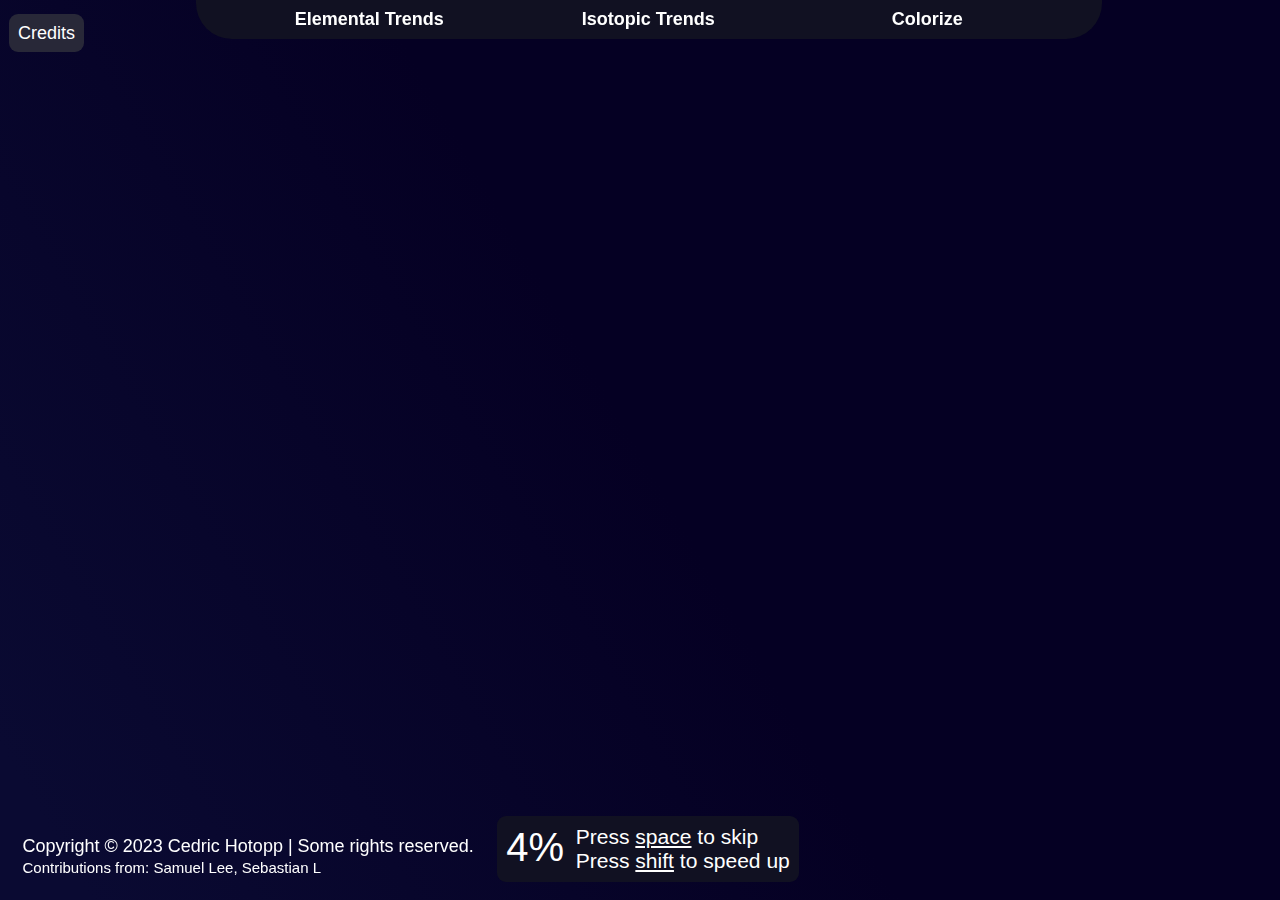
==== commit 5d3662c8: "added connect four test" ====
--- a/pages/projects/periodic-table/index.html
+++ b/pages/projects/periodic-table/index.html
@@ -1,3 +1,19 @@
+<!--
+  Copyright 2023 LuniZunie
+
+  Licensed under the Apache License, Version 2.0 (the "License");
+  you may not use this file except in compliance with the License.
+  You may obtain a copy of the License at
+
+      http://www.apache.org/licenses/LICENSE-2.0
+
+  Unless required by applicable law or agreed to in writing, software
+  distributed under the License is distributed on an "AS IS" BASIS,
+  WITHOUT WARRANTIES OR CONDITIONS OF ANY KIND, either express or implied.
+  See the License for the specific language governing permissions and
+  limitations under the License.
+-->
+
 <!DOCTYPE html>
 <html>
   <head>
@@ -70,7 +86,7 @@
       </div>
     </div>
     <div id='copyright'>
-      &copy; 2023 by Cedric Hotopp | All rights reserved.<br><small>Contributions from: Samuel Lee, Sebastian L</small>
+      Copyright &copy; 2023 Cedric Hotopp | Some rights reserved.<br><small>Contributions from: Samuel Lee, Sebastian L</small>
     </div>
     <div id='elemental_trends_menu' class='trends_menu'>
       <div class='trend template' data-selected=false>[Trend]</div>
--- a/pages/projects/periodic-table/style.css
+++ b/pages/projects/periodic-table/style.css
@@ -1,3 +1,19 @@
+/*
+  Copyright 2023 LuniZunie
+
+  Licensed under the Apache License, Version 2.0 (the "License");
+  you may not use this file except in compliance with the License.
+  You may obtain a copy of the License at
+
+      http://www.apache.org/licenses/LICENSE-2.0
+
+  Unless required by applicable law or agreed to in writing, software
+  distributed under the License is distributed on an "AS IS" BASIS,
+  WITHOUT WARRANTIES OR CONDITIONS OF ANY KIND, either express or implied.
+  See the License for the specific language governing permissions and
+  limitations under the License.
+*/
+
 *::-webkit-scrollbar {
   width: 10px;
   height: 10px;
--- a/pages/projects/periodic-table/sidebar.css
+++ b/pages/projects/periodic-table/sidebar.css
@@ -1,3 +1,19 @@
+/*
+  Copyright 2023 LuniZunie
+
+  Licensed under the Apache License, Version 2.0 (the "License");
+  you may not use this file except in compliance with the License.
+  You may obtain a copy of the License at
+
+      http://www.apache.org/licenses/LICENSE-2.0
+
+  Unless required by applicable law or agreed to in writing, software
+  distributed under the License is distributed on an "AS IS" BASIS,
+  WITHOUT WARRANTIES OR CONDITIONS OF ANY KIND, either express or implied.
+  See the License for the specific language governing permissions and
+  limitations under the License.
+*/
+
 @keyframes rotateUp {
   from {
     transform: rotateZ(0deg);
--- a/pages/projects/periodic-table/trends.css
+++ b/pages/projects/periodic-table/trends.css
@@ -1,3 +1,19 @@
+/*
+  Copyright 2023 LuniZunie
+
+  Licensed under the Apache License, Version 2.0 (the "License");
+  you may not use this file except in compliance with the License.
+  You may obtain a copy of the License at
+
+      http://www.apache.org/licenses/LICENSE-2.0
+
+  Unless required by applicable law or agreed to in writing, software
+  distributed under the License is distributed on an "AS IS" BASIS,
+  WITHOUT WARRANTIES OR CONDITIONS OF ANY KIND, either express or implied.
+  See the License for the specific language governing permissions and
+  limitations under the License.
+*/
+
 #top_nav {
   position: fixed;
   left: calc(var(--center) - 2.5vw - calc(31vw + 1.5ch));
